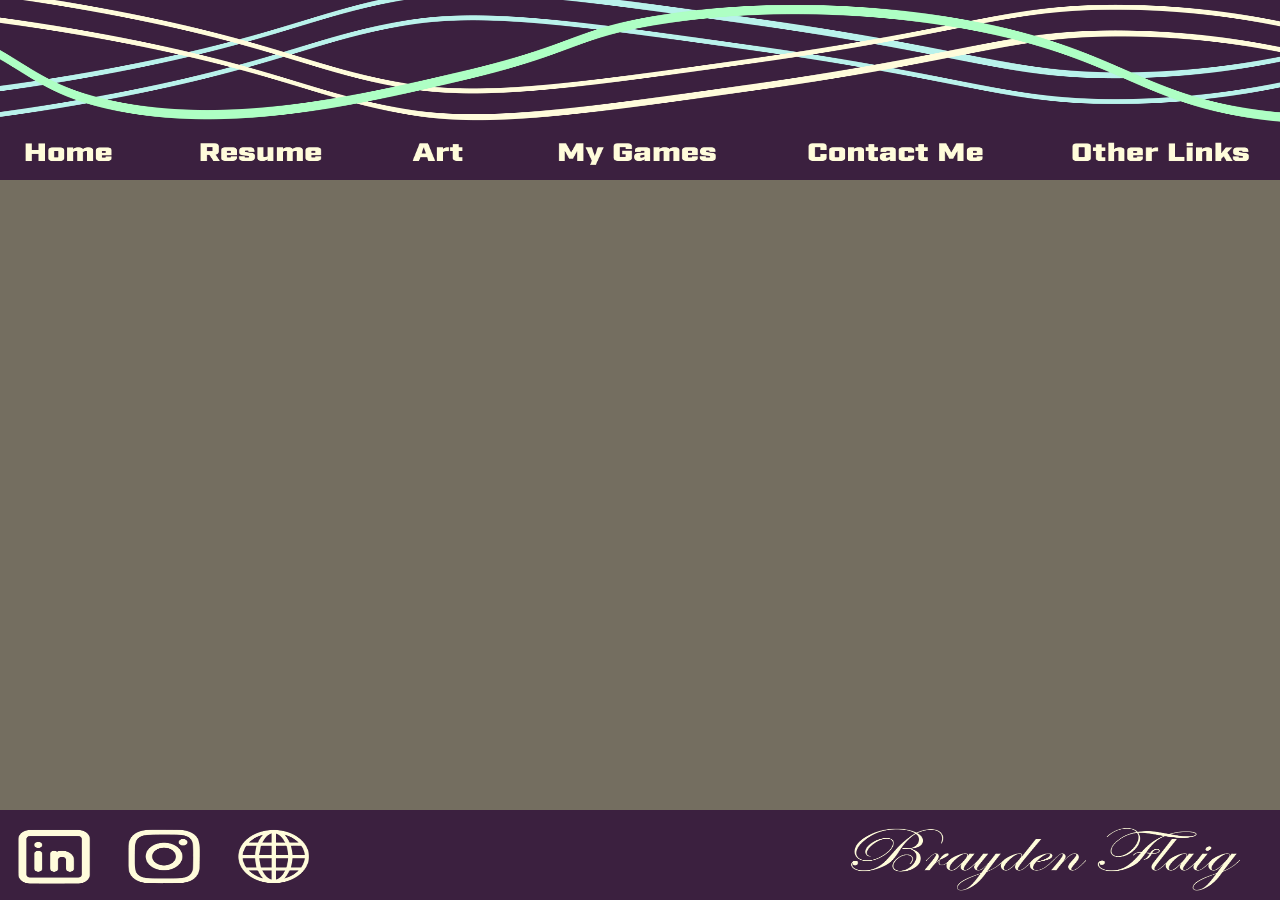
==== art.html @ 80923367 "almost complete other links page added other blank pages and finsihed footer and header" ====
<!doctype html>
<!--Brayden Flaig 12/10/2022-->
<html>
<head>
<meta charset="utf-8">
<title>Art</title>
<link href="style_sheet.css" rel="stylesheet" type="text/css">
</head>
<body class="background">
	<header>
		<img src="website stuff_banner.jpg" alt="Web Banner" usemap="#Map" class="header"/>
        <map name="Map">
          <area shape="rect" coords="3,271,207,359" href="index.html">
          <area shape="rect" coords="206,272,525,353" href="resume.html">
          <area shape="rect" coords="525,274,701,357" href="art.html">
          <area shape="rect" coords="698,272,1037,362" href="game.html">
          <area shape="rect" coords="1039,271,1390,357" href="contact_me.html">
          <area shape="rect" coords="1392,271,1765,360" href="other_links.html">
        </map>
		<!--hotspot map for the banner links -->
</header>
	
	<footer>
  		<img src="website stuff_footer.jpg" alt="Web Footer" usemap="#Map2" class="footer"/>
        <map name="Map2">
          <area shape="rect" coords="7,4,145,178" href="https://www.linkedin.com/in/braydenflaig/" target="_blank">
          <area shape="rect" coords="143,3,298,175" href="https://www.instagram.com/enderbeat/" target="_blank">
          <area shape="rect" coords="300,4,451,177" href="https://braydenflaig.myportfolio.com/" target= "_blank">
          <area shape="rect" coords="1050,3,1760,174" href="index.html">
        </map>
		<!--hotspot map for the footer links -->
	</footer>
</body>

</html>
---- style_sheet.css ----
.header{
	margin-left:0px;
	margin-top:0px;
	margin-bottom: 5px;
	width:100%;
	height: 180px;
	margin:0;
	position:absolute;
}

.footer{
	margin-left:0px;
	margin-top:5px;
	width:100%;
	height:90px;
	margin:0;
	position:absolute;
	bottom:0;
	
}

.background{
	padding:0px;
	margin: 0px;
	background-color:#746E60; 
}

.iconImage{
	margin: 50px;
}

.iconContainer{
	padding-top: 300px;
	text-align: center;
}
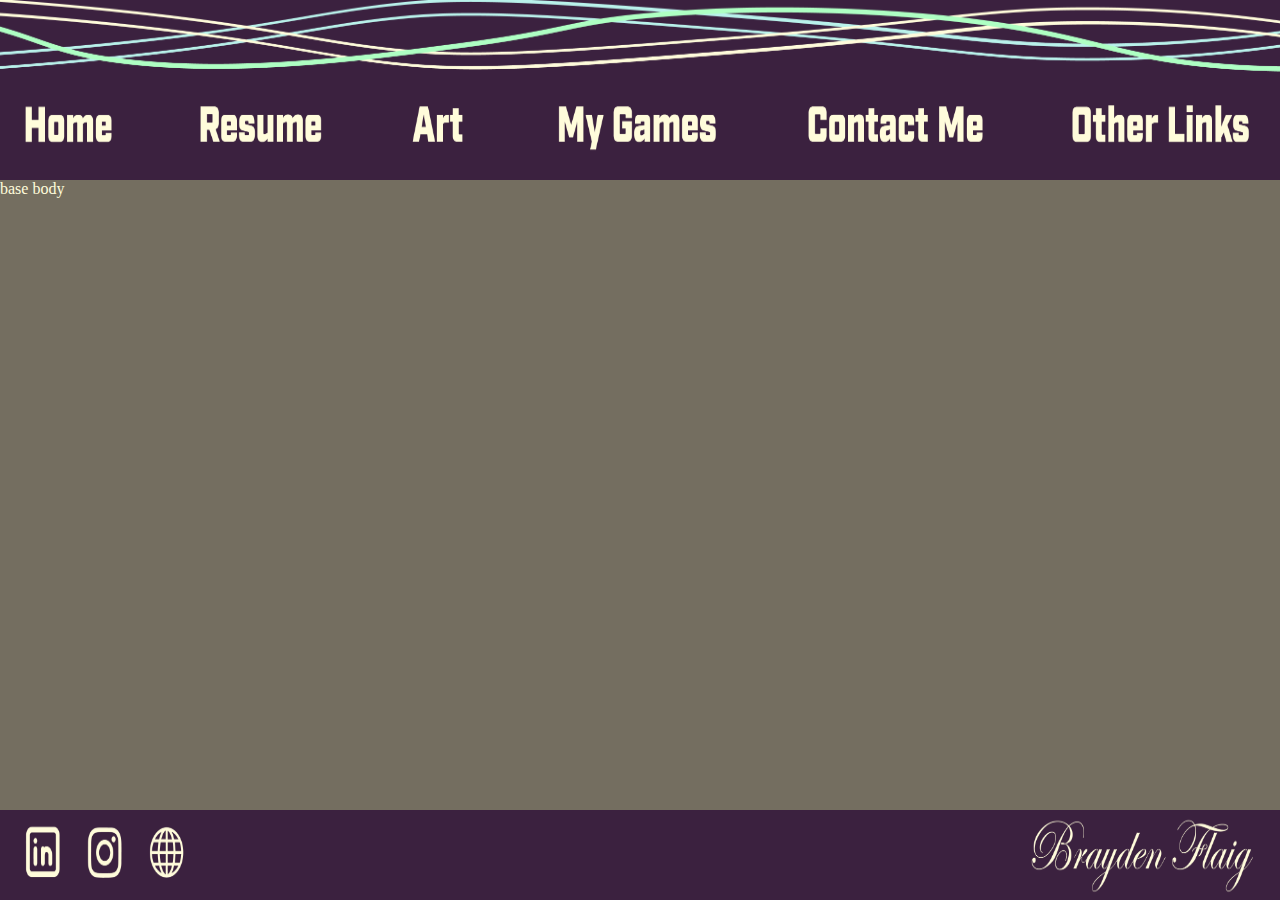
==== commit e735e1ba: "updated rest of the pages" ====
--- a/art.html
+++ b/art.html
@@ -8,28 +8,34 @@
 </head>
 <body class="background">
 	<header>
-		<img src="website stuff_banner.jpg" alt="Web Banner" usemap="#Map" class="header"/>
+		<img src="images/website stuff_new_banner.png" alt="Web Banner" usemap="#Map" class="header"/>
+		<!--hotspot map for the banner links -->
         <map name="Map">
-          <area shape="rect" coords="3,271,207,359" href="index.html">
-          <area shape="rect" coords="206,272,525,353" href="resume.html">
-          <area shape="rect" coords="525,274,701,357" href="art.html">
-          <area shape="rect" coords="698,272,1037,362" href="game.html">
-          <area shape="rect" coords="1039,271,1390,357" href="contact_me.html">
-          <area shape="rect" coords="1392,271,1765,360" href="other_links.html">
+          <area shape="rect" coords="4,87,207,177" href="index.html">
+          <area shape="rect" coords="206,86,496,181" href="resume.html">
+          <area shape="rect" coords="496,87,709,175" href="art.html">
+          <area shape="rect" coords="707,87,1030,175" href="game.html">
+          <area shape="rect" coords="1033,84,1400,183" href="contact_me.html">
+          <area shape="rect" coords="1401,83,1757,184" href="other_links.html">
         </map>
-		<!--hotspot map for the banner links -->
-</header>
+        
+	</header>
+	
+	<div class="body_div">
+		base body
+	</div>
 	
 	<footer>
-  		<img src="website stuff_footer.jpg" alt="Web Footer" usemap="#Map2" class="footer"/>
-        <map name="Map2">
-          <area shape="rect" coords="7,4,145,178" href="https://www.linkedin.com/in/braydenflaig/" target="_blank">
-          <area shape="rect" coords="143,3,298,175" href="https://www.instagram.com/enderbeat/" target="_blank">
-          <area shape="rect" coords="300,4,451,177" href="https://braydenflaig.myportfolio.com/" target= "_blank">
-          <area shape="rect" coords="1050,3,1760,174" href="index.html">
-        </map>
+		<img src="images/website stuff_new_footer.png" alt="Web Footer" usemap="#Map2" class="footer"/>
 		<!--hotspot map for the footer links -->
+		<map name="Map2">
+			  <area shape="rect" coords="7,7,93,85" href="https://www.linkedin.com/in/braydenflaig/" target="_blank">
+			  <area shape="rect" coords="98,5,183,82" href="https://www.instagram.com/enderbeat/" target="_blank">
+			  <area shape="rect" coords="181,7,277,82" href="https://braydenflaig.myportfolio.com/" target="_blank">
+			  <area shape="rect" coords="1274,4,1745,87" href="index.html">
+		</map>
+			
 	</footer>
 </body>
 
-</html>
+</html>--- a/style_sheet.css
+++ b/style_sheet.css
@@ -1,5 +1,6 @@
 
 .header{
+	display:inline-block;
 	margin-left:0px;
 	margin-top:0px;
 	margin-bottom: 5px;
@@ -10,6 +11,7 @@
 }
 
 .footer{
+	display:inline-block;
 	margin-left:0px;
 	margin-top:5px;
 	width:100%;
@@ -35,3 +37,10 @@
 	text-align: center;
 }
 
+.body_div{
+	display:inline-block;
+	color:#FFFCDB;
+	position: relative;
+	top:180px;
+}
+
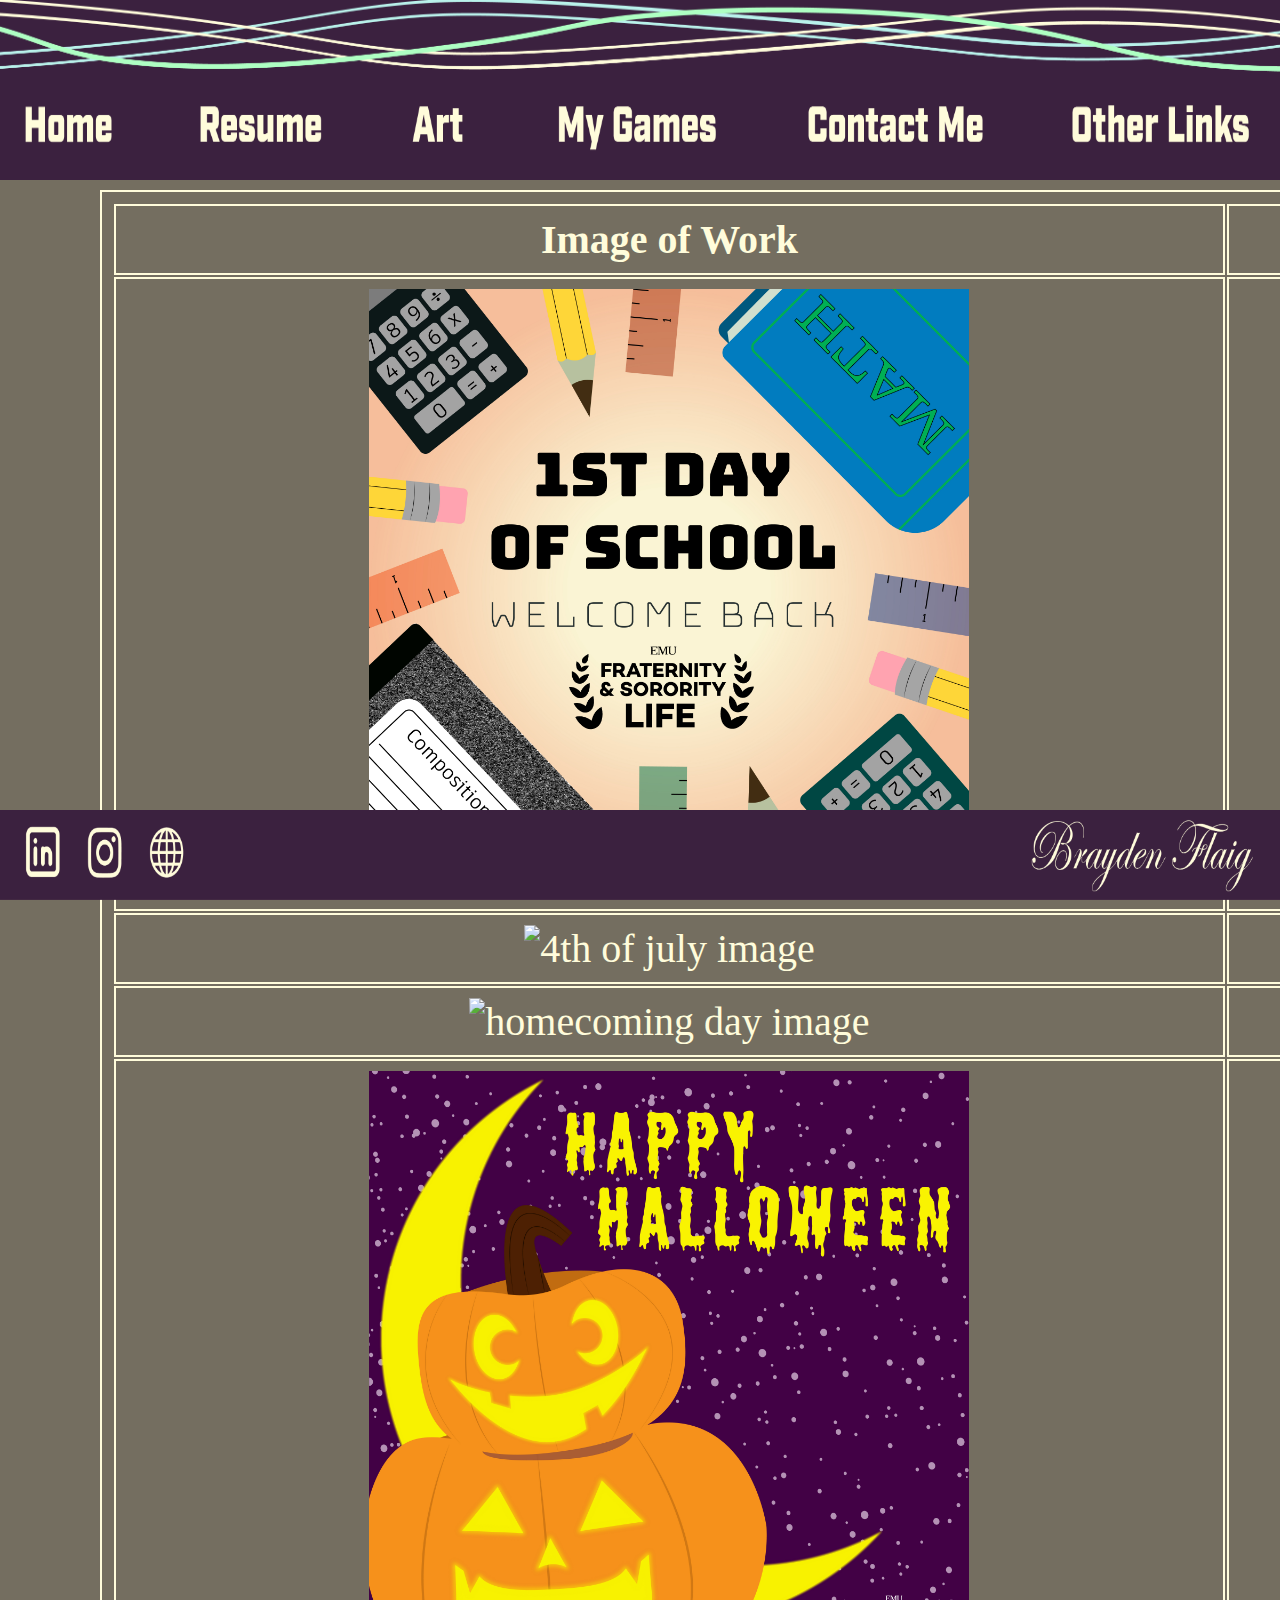
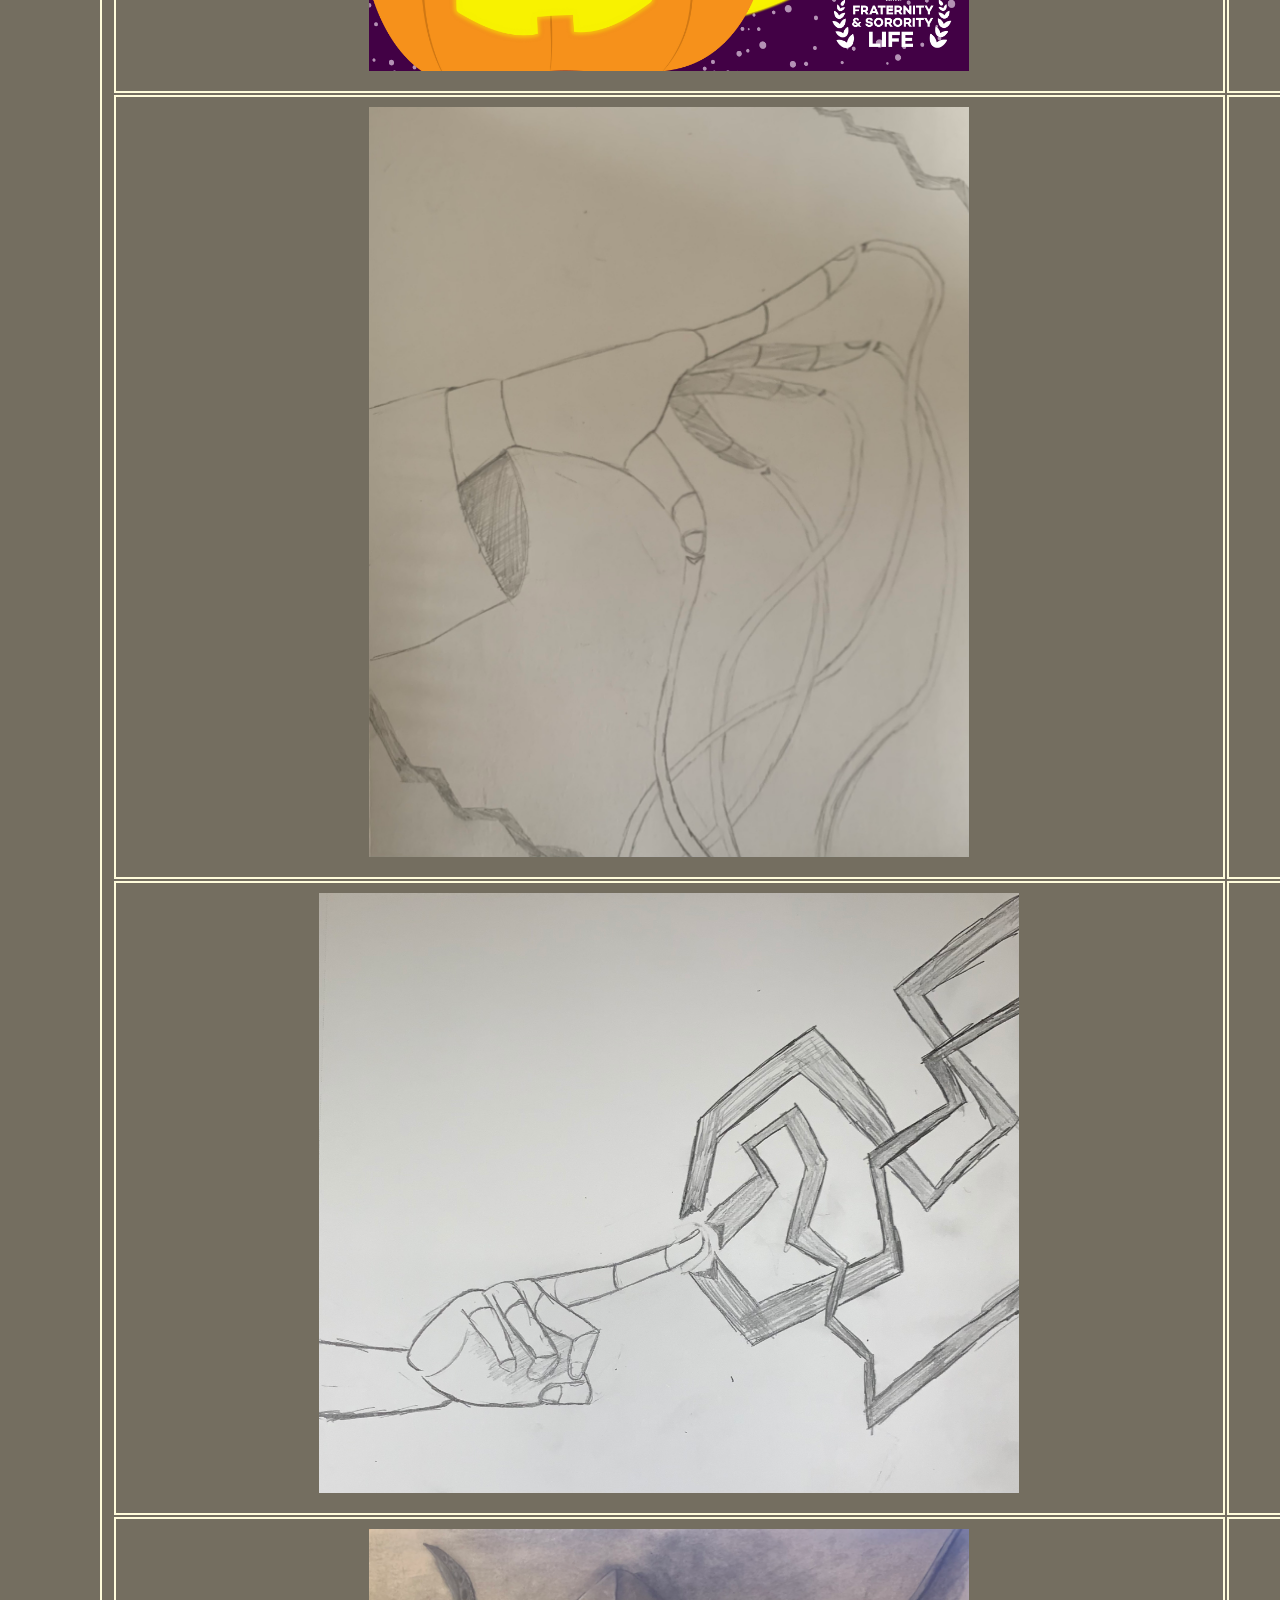
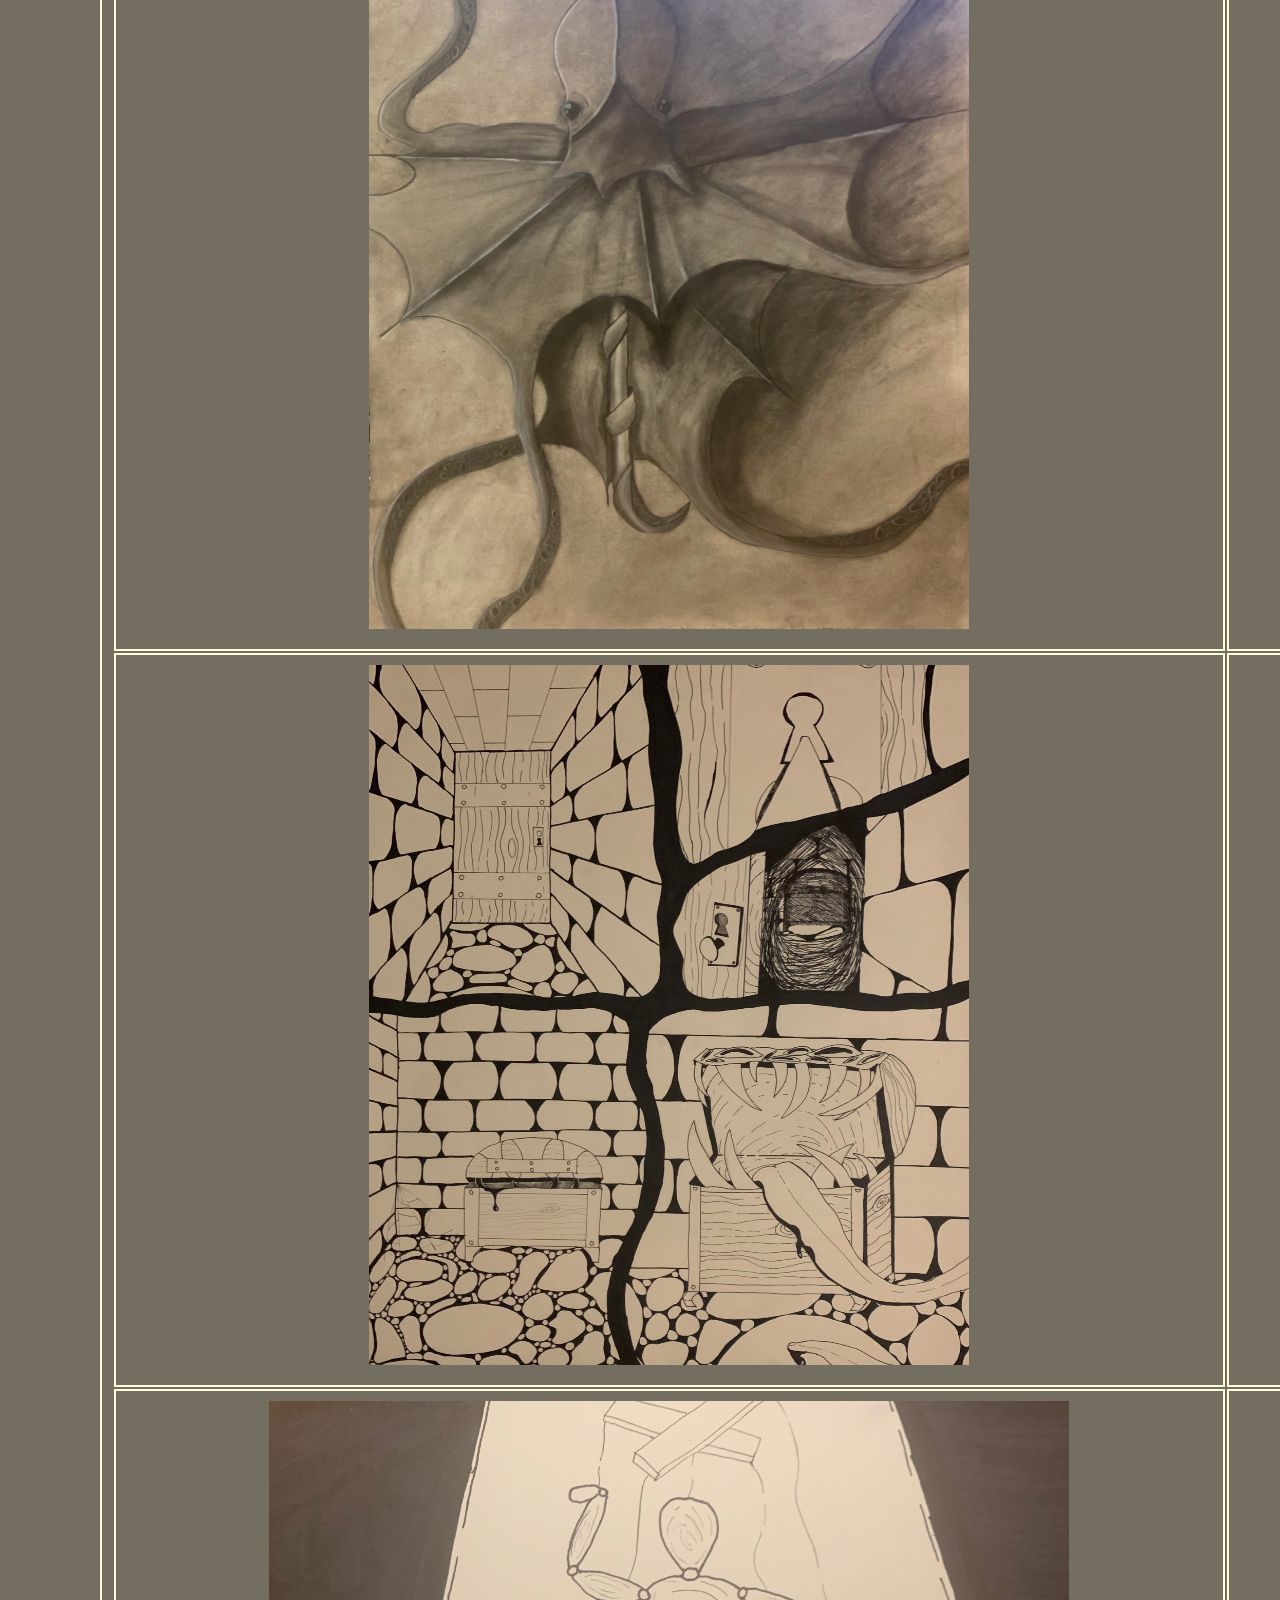
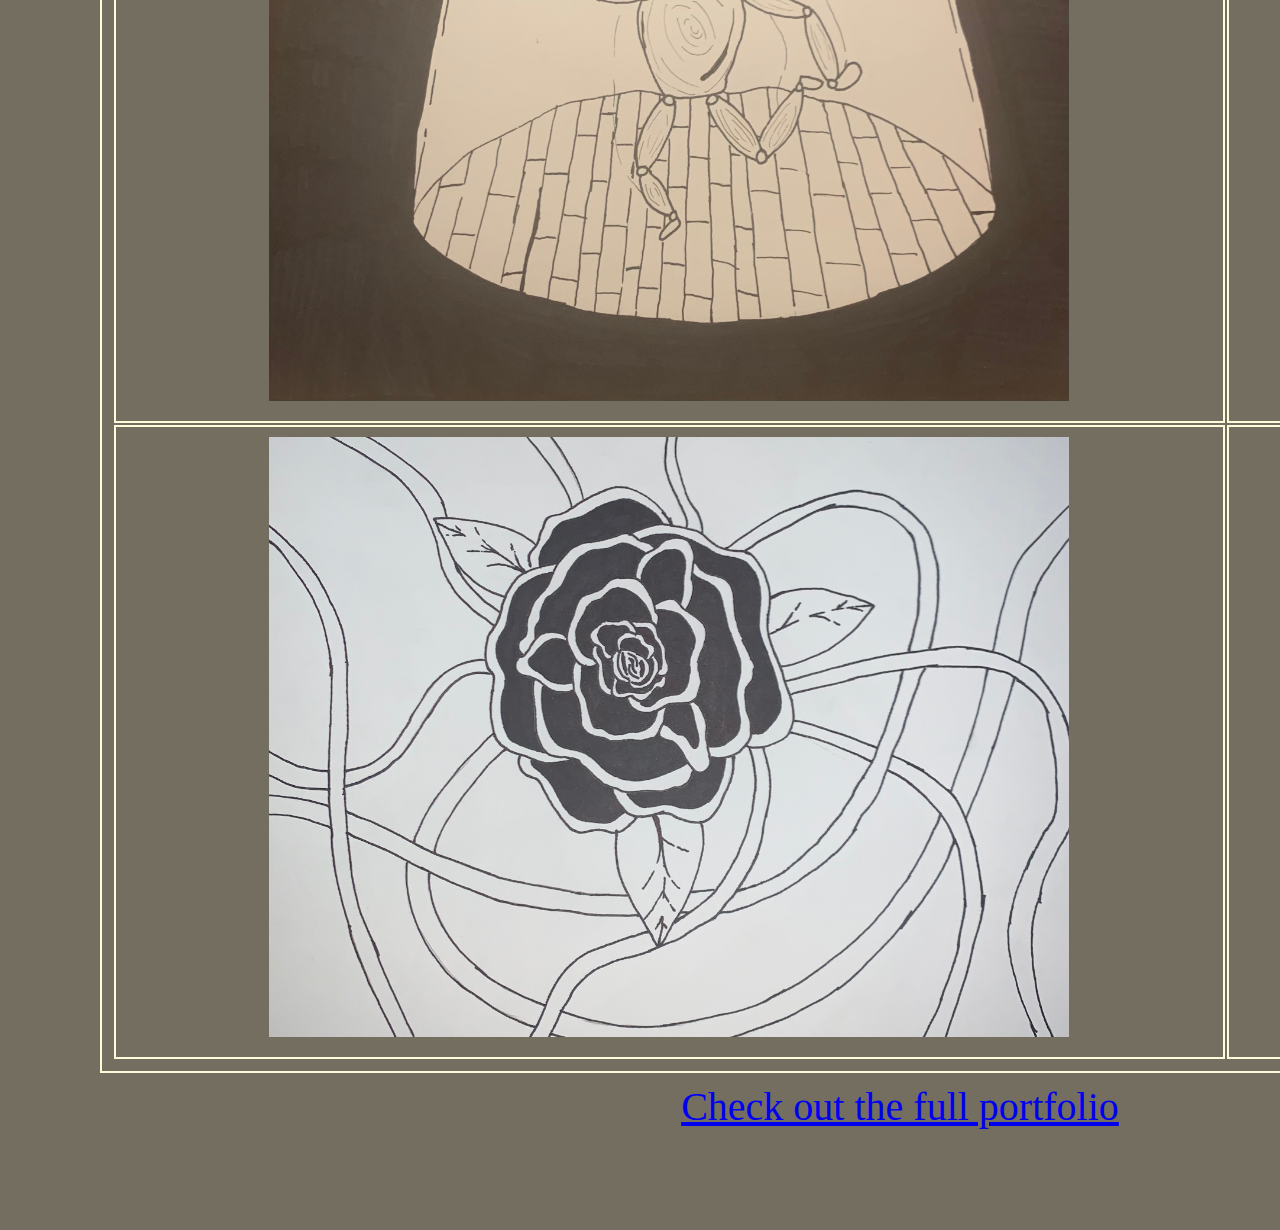
==== commit bf24de4e: "finished art page" ====
--- a/art.html
+++ b/art.html
@@ -22,8 +22,76 @@
 	</header>
 	
 	<div class="body_div">
-		base body
-	</div>
+	  <table class="table">
+		  <tr>
+			<th>Image of Work</th>
+			<th>Material Category</th>
+		  </tr>
+		  <tr>
+			<!-- image links/files -->
+			<td><img src="images/art work/FSL_holiday_posts_1st day of school Instagram.jpg" width="600" height="600" alt="1st day of school image"/></td>
+			<!-- types of work -->
+			<td>Graphic design</td>
+		  </tr>
+		  <tr>
+			<!-- image links/files -->
+			<td><img src="images/art work/FSL_holiday_posts_4th of July Instagram.jpg" width="600" height="600" alt="4th of july image"/></td>
+			<!-- types of work -->
+			<td>Graphic design</td>
+		  </tr>
+		  <tr>
+			<!-- image links/files -->
+			<td><img src="images/art work/FSL_holiday_posts_EMU HomeComing Instagram.jpg" width="600" height="600" alt="homecoming day image"/></td>
+			<!-- types of work -->
+			<td>Graphic design</td>
+		  </tr>
+		  <tr>
+			<!-- image links/files -->
+			<td><img src="images/art work/FSL_holiday_posts_Halloween Instagram.jpg" width="600" height="600" alt="happy halloween"/></td>
+			<!-- types of work -->
+			<td>Graphic design</td>
+		  </tr>
+		  <tr>
+			<!-- image links/files -->
+			<td><img src="images/art work/IMG_5434.jpg" width="600" height="750" alt="hand lighting"/></td>
+			<!-- types of work -->
+			<td>Pencil and Paper</td>
+		  </tr>
+		   <tr>
+			<!-- image links/files -->
+			<td><img src="images/art work/IMG_5439.jpg" width="700" height="600" alt="hand lighting 2"/></td>
+			<!-- types of work -->
+			<td>Pencil and Paper</td>
+		  </tr>
+		  <tr>
+			<!-- image links/files -->
+			<td><img src="images/art work/IMG_5773.jpg" width="600" height="700" alt="Octopus Umbrella"/></td>
+			<!-- types of work -->
+			<td>Charcoal</td>
+		  </tr>
+		  <tr>
+			<!-- image links/files -->
+			<td><img src="images/art work/IMG_5656.jpg" width="600" height="700" alt="Black and White Comic"/></td>
+			<!-- types of work -->
+			<td>Black Marker</td>
+		  </tr>
+	 	  <tr>
+			<!-- image links/files -->
+			<td><img src="images/art work/IMG_5772.jpg" width="800" height="600" alt="puttet on a stage"/></td>
+			<!-- types of work -->
+			<td>Black Marker</td>
+		  </tr>
+		  <tr>
+			<!-- image links/files -->
+			<td><img src="images/art work/IMG_5457.jpg" width="800" height="600" alt="Black and white rose"/></td>
+			<!-- types of work -->
+			<td>Black Marker</td>
+		  </tr>	
+		</table>
+	  <div class="port_link">
+		  <a href="https://braydenflaig.myportfolio.com/" target="_blank">Check out the full portfolio</a>
+		</div>
+    </div>
 	
 	<footer>
 		<img src="images/website stuff_new_footer.png" alt="Web Footer" usemap="#Map2" class="footer"/>
--- a/style_sheet.css
+++ b/style_sheet.css
@@ -16,9 +16,9 @@
 	margin-top:5px;
 	width:100%;
 	height:90px;
-	margin:0;
-	position:absolute;
-	bottom:0;
+	margin:0px;
+	position:fixed;
+	bottom:0px;
 	
 }
 
@@ -44,3 +44,27 @@
 	top:180px;
 }
 
+table, th, td {
+    border:2px solid #FFFCDB;
+	padding:10px;
+	
+	margin:10px;
+	font-size: 40px;
+}
+
+.table{
+	margin-left:100px;
+	text-align: center;
+	width:1600px;
+}
+
+.port_link{
+	margin-left:100px;
+	text-align: center;
+	width:1600px;
+	margin-bottom:100px;
+	font-size: 40px;
+}
+
+
+
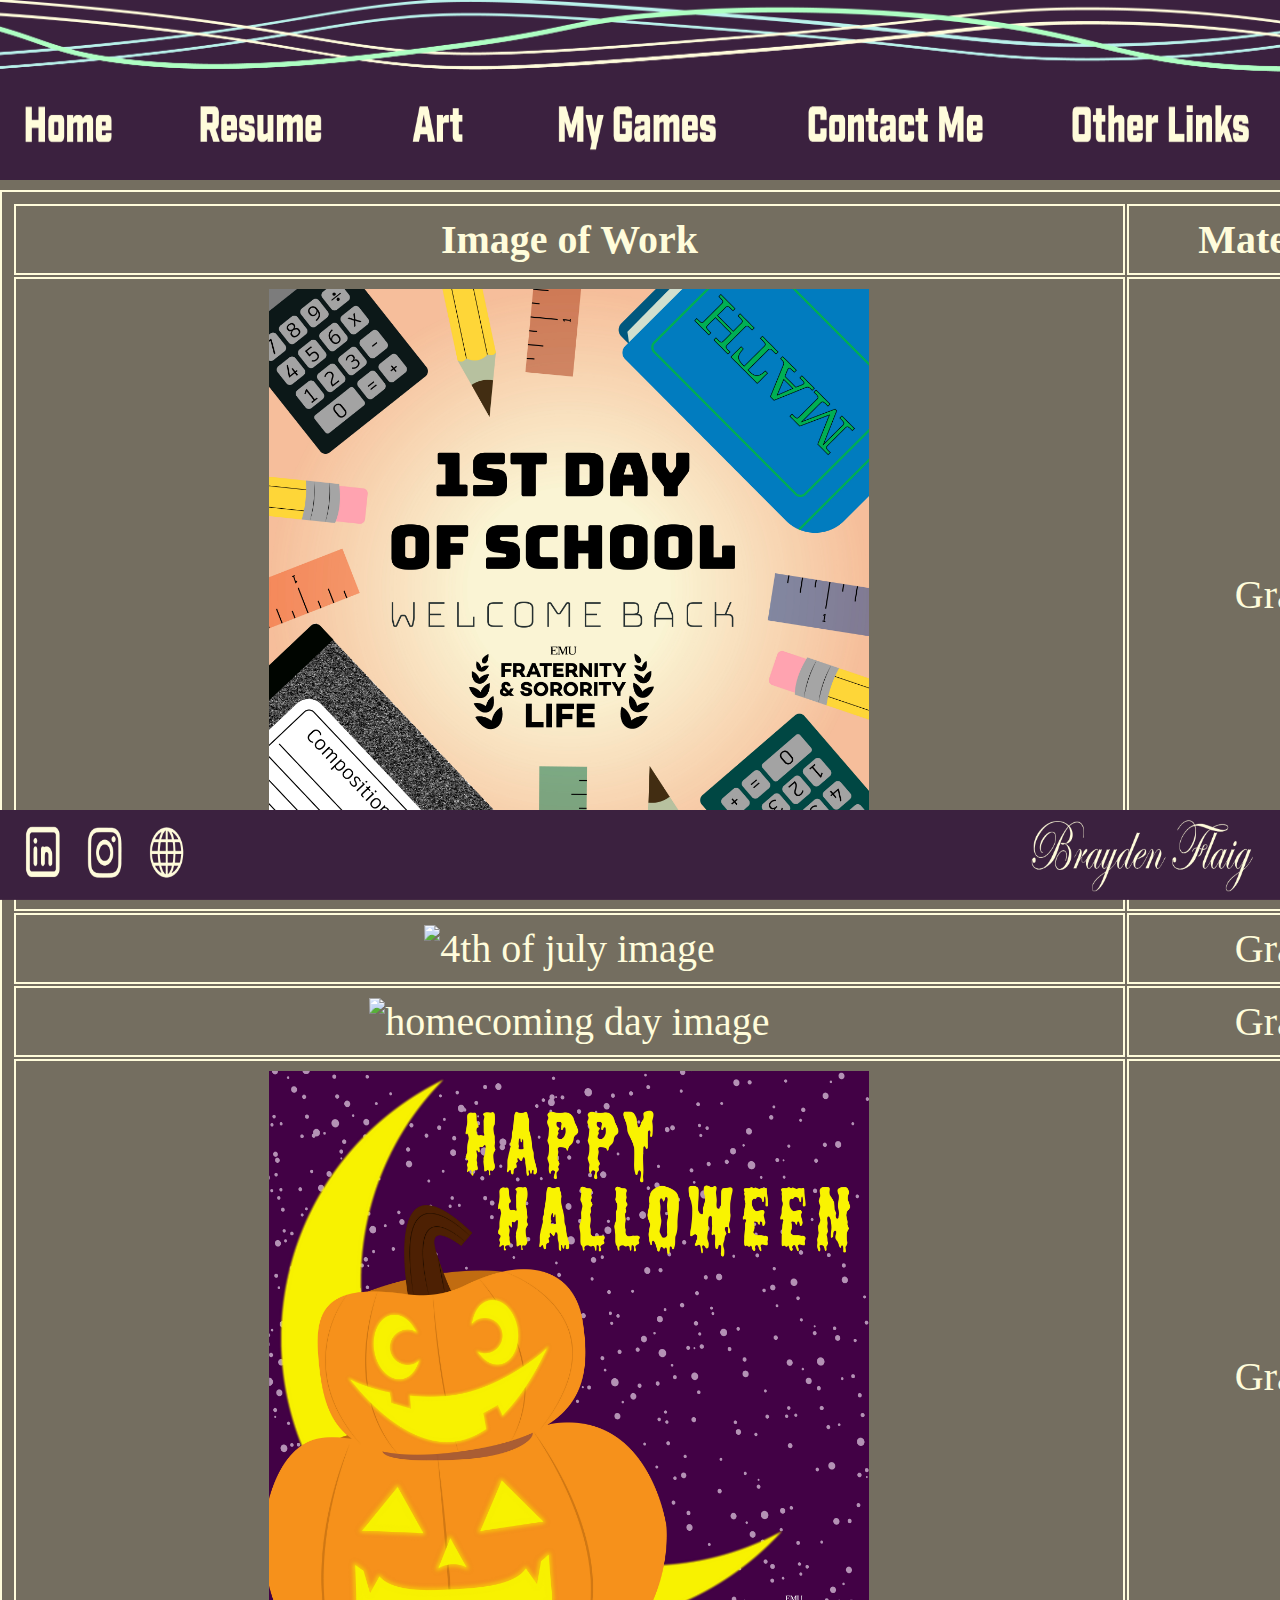
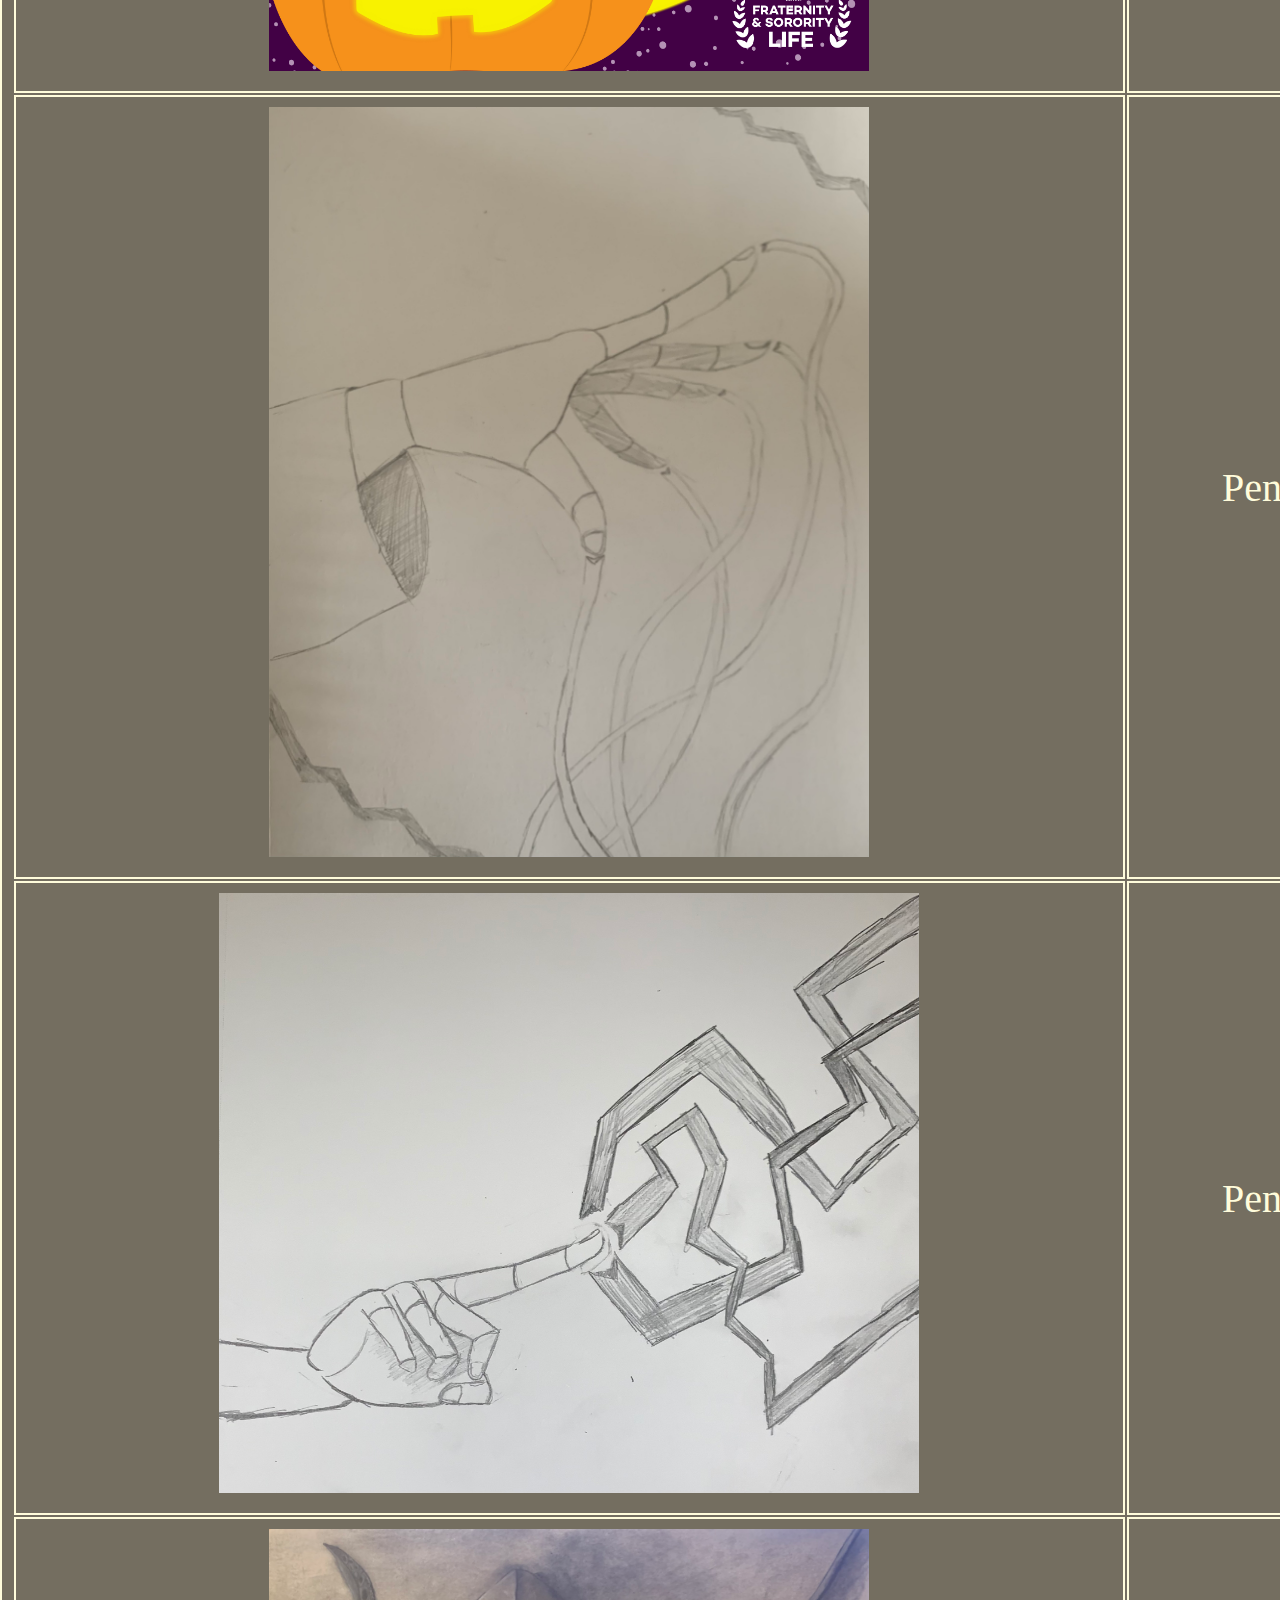
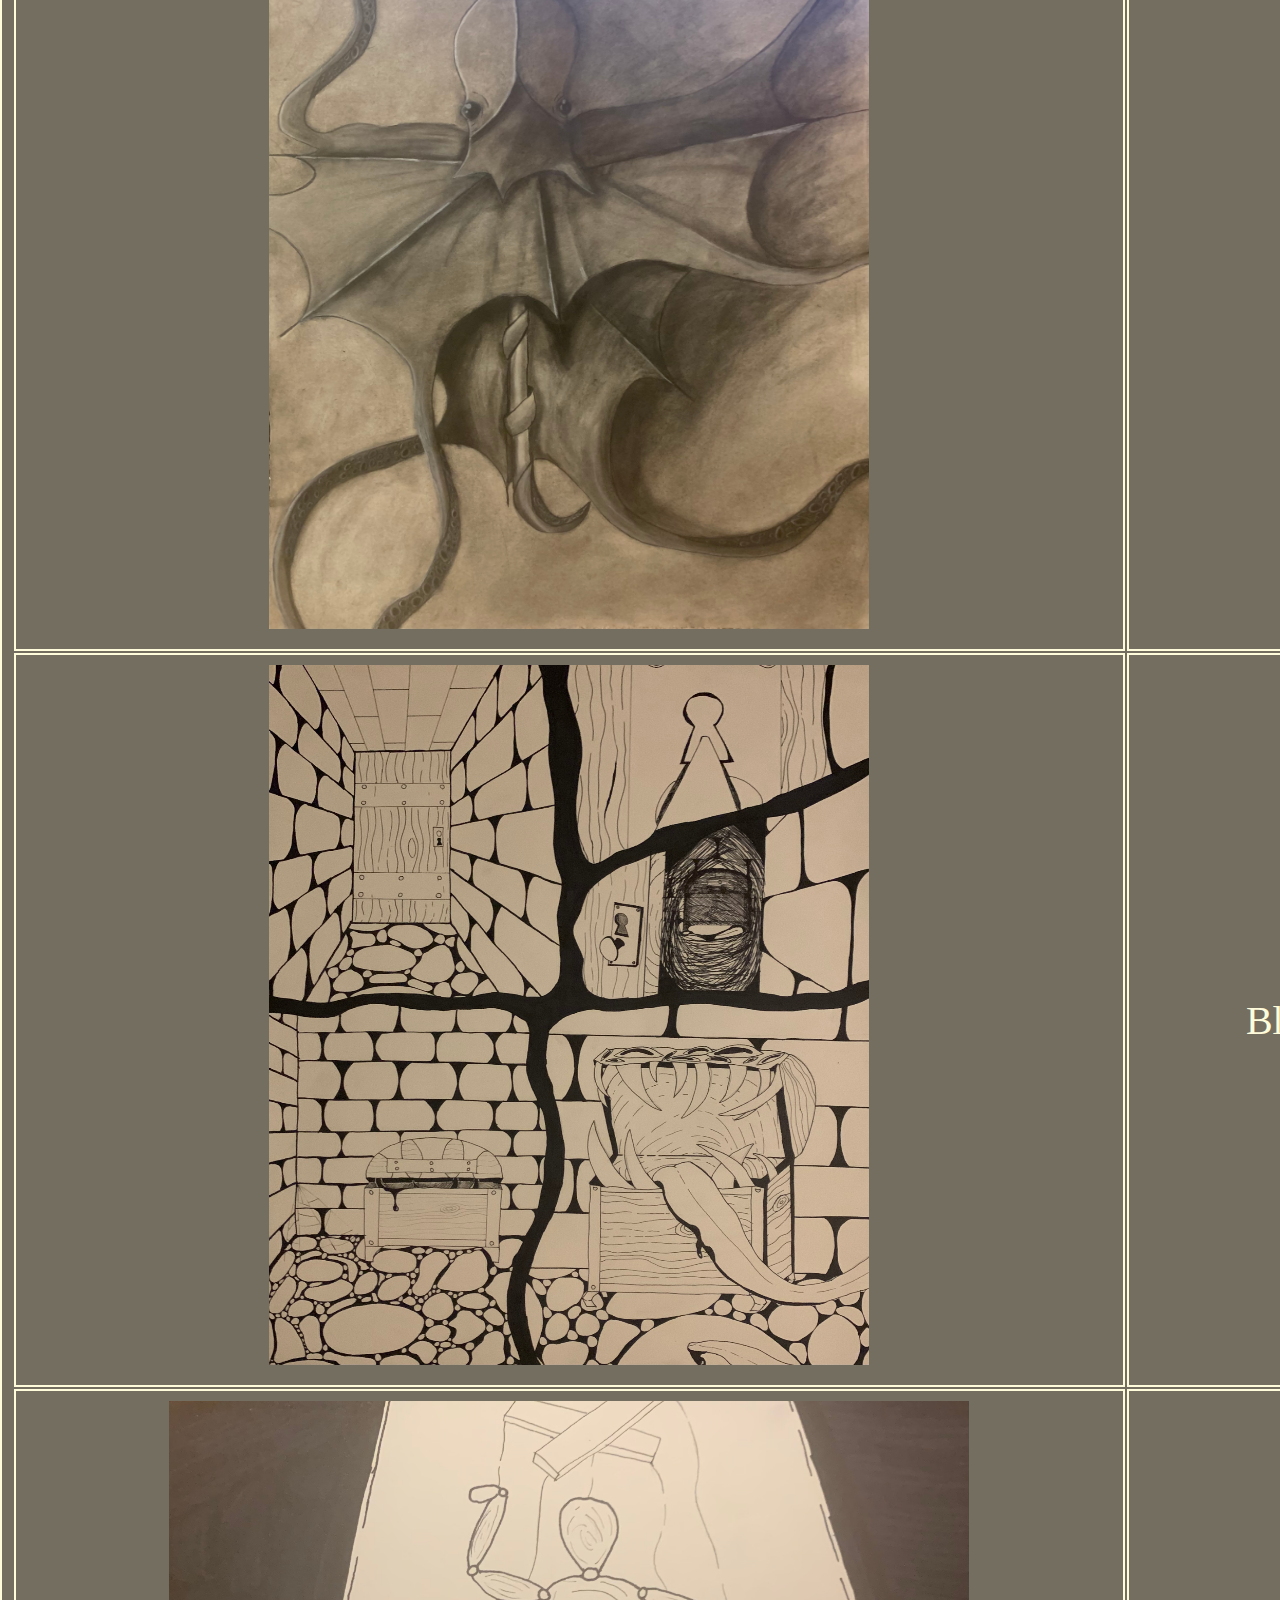
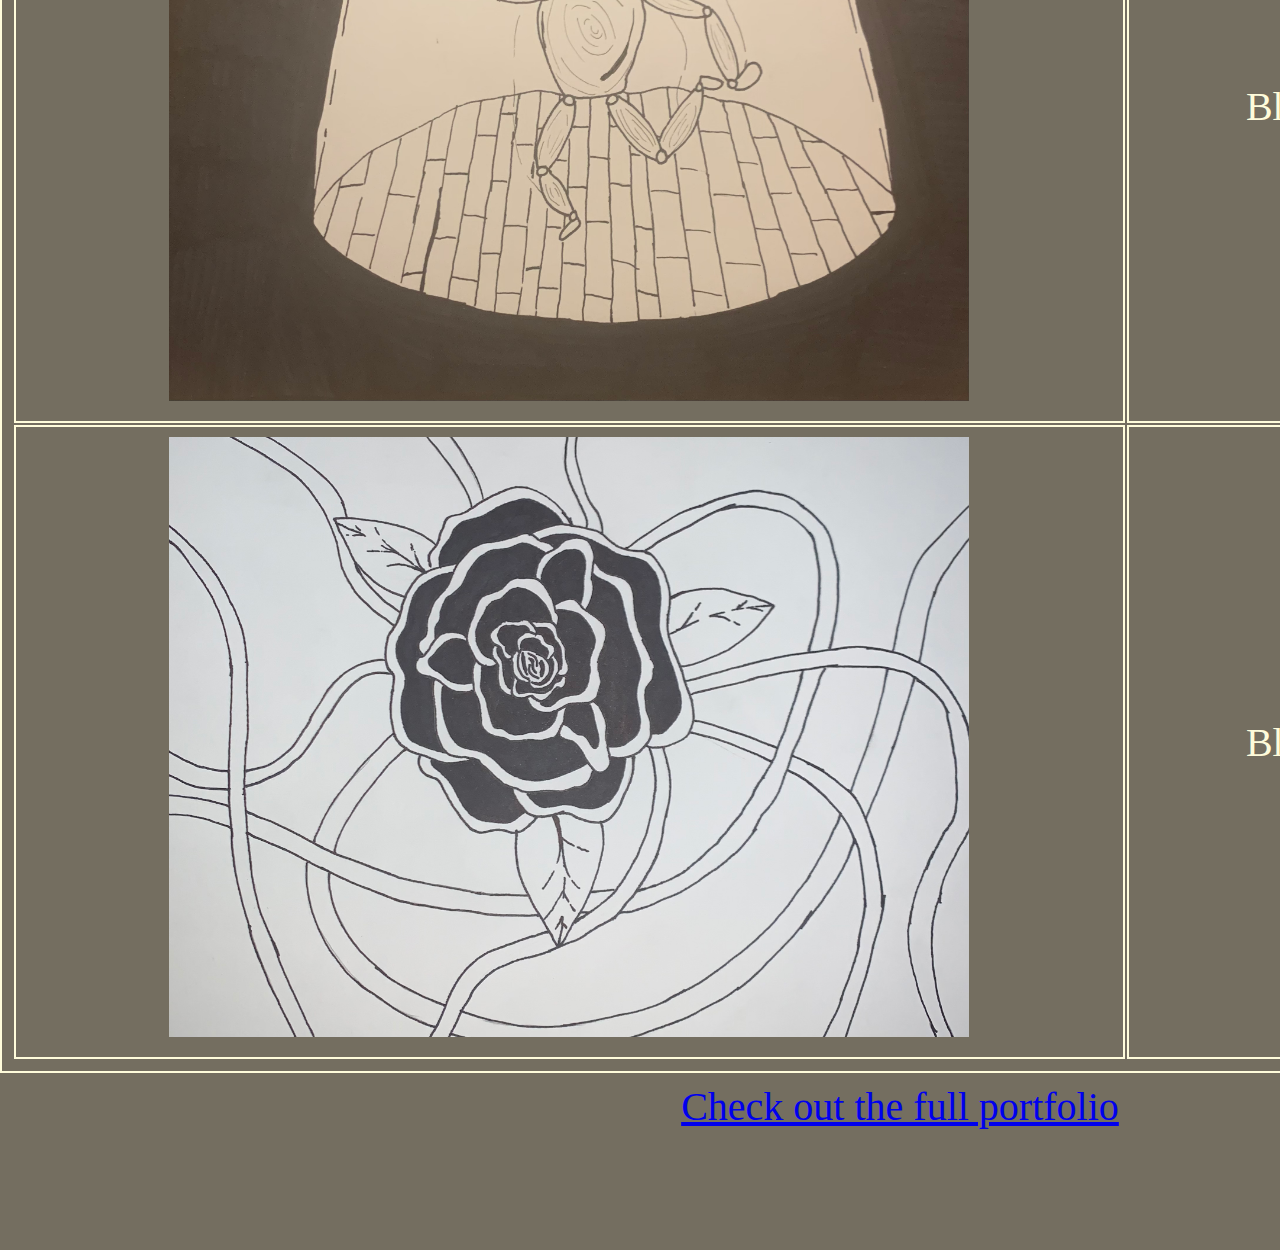
==== commit 6a8a69e2: "finished website and added comments" ====
--- a/art.html
+++ b/art.html
@@ -89,6 +89,7 @@
 		  </tr>	
 		</table>
 	  <div class="port_link">
+		  <!-- link to my full portfolio -->
 		  <a href="https://braydenflaig.myportfolio.com/" target="_blank">Check out the full portfolio</a>
 		</div>
     </div>
--- a/style_sheet.css
+++ b/style_sheet.css
@@ -1,15 +1,12 @@
-
+/* styles for the header/banner of all the pages */
 .header{
-	display:inline-block;
-	margin-left:0px;
-	margin-top:0px;
-	margin-bottom: 5px;
 	width:100%;
 	height: 180px;
-	margin:0;
 	position:absolute;
+	top:0;
 }
 
+/* styles for the footer of all the pages */
 .footer{
 	display:inline-block;
 	margin-left:0px;
@@ -19,52 +16,152 @@
 	margin:0px;
 	position:fixed;
 	bottom:0px;
-	
 }
-
+/* style for the whole page background */
 .background{
 	padding:0px;
 	margin: 0px;
 	background-color:#746E60; 
 }
 
+/*style for the Icons on other links page*/
 .iconImage{
 	margin: 50px;
 }
 
+/*containter for the icons*/
 .iconContainer{
 	padding-top: 300px;
 	text-align: center;
 }
 
+/*keep the main body below the header*/
 .body_div{
-	display:inline-block;
 	color:#FFFCDB;
 	position: relative;
 	top:180px;
+	margin-bottom: 300px;
 }
 
+/*table styles*/
 table, th, td {
     border:2px solid #FFFCDB;
 	padding:10px;
-	
 	margin:10px;
 	font-size: 40px;
 }
 
+/*additional table style to center the whole thing*/
 .table{
-	margin-left:100px;
+	margin-left:auto;
+	margin-right:auto;
 	text-align: center;
 	width:1600px;
 }
 
+/* style for the portfolio link on art page*/
 .port_link{
 	margin-left:100px;
 	text-align: center;
 	width:1600px;
-	margin-bottom:100px;
+	margin-bottom:300px;
 	font-size: 40px;
 }
+/*style for the for on the contact me page*/
+.form{
+	display: block;	
+	padding:20px;
+	margin-top: 20px;
+	margin-bottom:300px;
+	margin-left: auto;
+	margin-right: auto;
+	min-width: 700px;
+	max-width: 1200px;
+	border-radius: 20px;
+	background-color:#3b2040 
+}
 
+/*styles for the input fields on the forms*/
+.input{
+	font-size:25px;
+	width:480px;
+	height:40px;
+}
+/*game image alien escape*/
+.game1{
+	margin-top:100px;
+	margin-left:10px;
+	display:inline-block;
+	vertical-align: top;
+}
 
+/*style for for the game title*/
+#game_title{
+	margin-top: 0px;
+	margin-bottom: 0px;
+	font-size: 100px;
+	color:#fffcdc;
+}
 
+/* game 2 grow for glory*/
+#game2{
+	margin-bottom: 300px;
+}
+
+/*style for the go play game button*/
+.game_button{
+	font-size: 30px;
+	color:#fffcdc;
+	background-color:#3b2040;
+}
+
+/*hover style for the go play buttons*/
+.game_button:hover{
+	color:#3b2040;
+	background-color:#fffcdc;
+}
+
+/*for placeing the logo on the home page correctly*/
+#image_placement{
+	display:inline-block;
+	margin-top: 150px;
+	margin-bottom: 0px;
+}
+/*style to seperate the logo and the bio section*/
+#Section{
+	margin-top: 150px;
+	display:inline-block;
+	vertical-align: top;
+}
+
+/*stlye for the header on the resume page*/
+h1{
+	margin:10px;
+	font-size: 100px;
+	color:#fffcdc;
+	margin-bottom: 10px;
+}
+
+/*style for the bio secion on the home page*/
+#bio_section{
+	margin-top:0px;
+	font-size: 20px;
+	color:#fffcdc;
+	height: 500px;
+	width: 700px;
+}
+
+/*sytle to center items*/
+.center{
+	display: block;
+	width:50%;
+	background-color:#3b2040; 
+	margin-left:auto;
+	margin-right:auto;
+}
+
+/* styles for list items*/ 
+.list{
+	margin-bottom:30px;
+	font-size:35px;
+}
